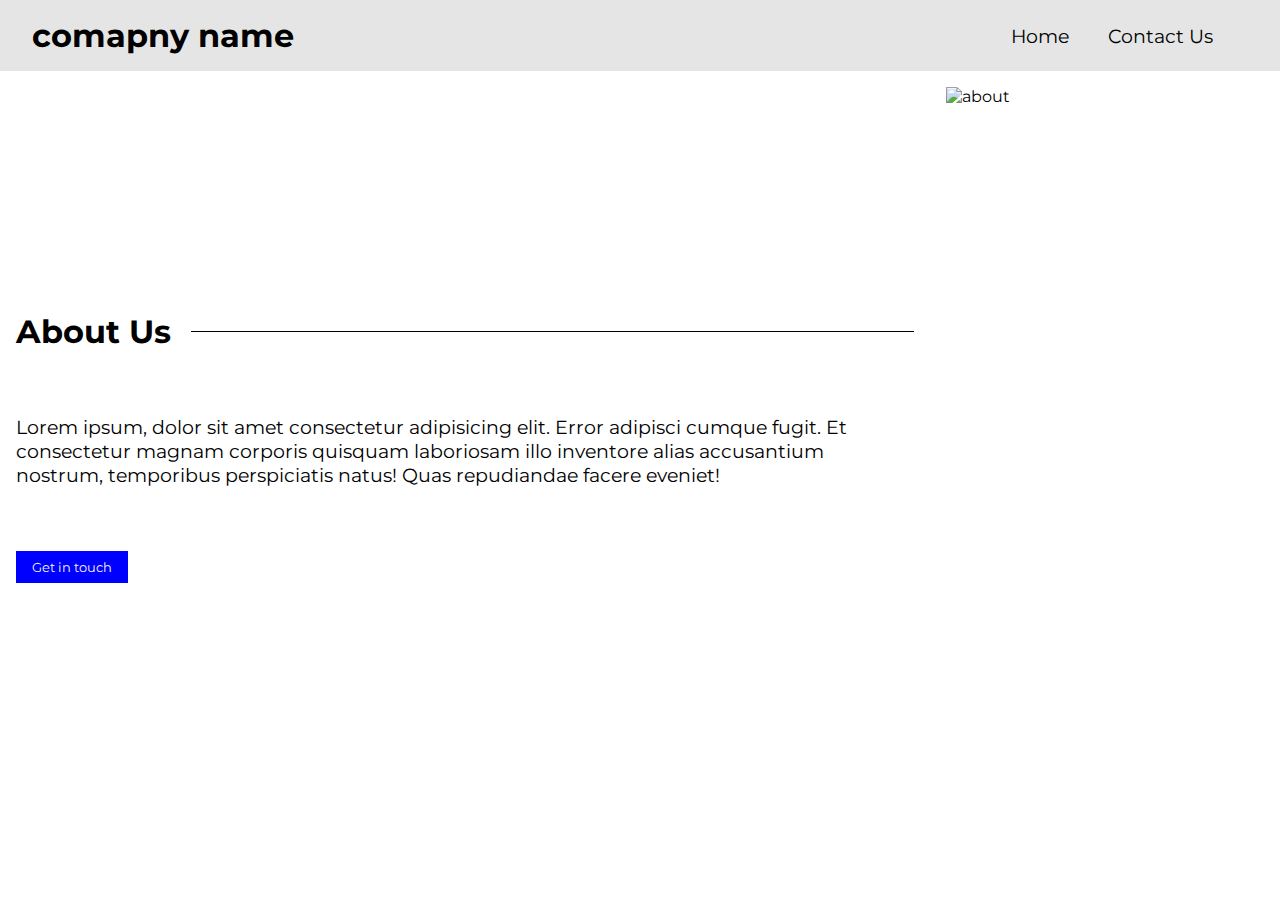
==== aboutme.html @ e720456e "Update and rename aboutUs.html to aboutme.html" ====
<!DOCTYPE html>
<html lang="en">
	<head>
		<meta charset="UTF-8" />
		<meta http-equiv="X-UA-Compatible" content="IE=edge" />
		<meta name="viewport" content="width=device-width, initial-scale=1.0" />
		<link
			href="https://fonts.googleapis.com/css2?family=Montserrat:wght@400;500&display=swap"
			rel="stylesheet"
		/>
		<link rel="stylesheet" href="style.css" />
		<!-- add your .ico icon here in href -->
		<link
			rel="icon"
			type="image/x-icon"
			href="https://img.icons8.com/color/512/copy.png"
		/>
		<title>about-us</title>
	</head>
	<body>
		<nav>
			<h1>comapny name</h1>
			<ul>
				<li>
					<a href="./index.html">Home</a>
				</li>
				<li>
					<a href="./contactme.html">Contact Us</a>
				</li>
			</ul>
		</nav>
		<section class="hero">
			<div class="hero-text">
				<h1 class="liner">About Us</h1>
				<p class="hero-para">
					Lorem ipsum, dolor sit amet consectetur adipisicing elit. Error
					adipisci cumque fugit. Et consectetur magnam corporis quisquam
					laboriosam illo inventore alias accusantium nostrum, temporibus
					perspiciatis natus! Quas repudiandae facere eveniet!
				</p>
				<button>Get in touch</button>
			</div>
			<div class="hero-img">
				<img
					src="https://unsplash.com/photos/_Fx34KeqIEw"
					alt="about"
				/>
			</div>
		</section>
	</body>
</html>
---- style.css ----
* {
	box-sizing: border-box;
	padding: 0;
	margin: 0;
	font-family: 'Montserrat', sans-serif;
}

nav {
	display: flex;
	justify-content: space-between;
	padding: 1rem 2rem;
	background: #e5e5e5;
}

ul {
	display: flex;
	list-style: none;
}
li {
	margin-right: 2rem;
	padding: 0.2rem;
	align-self: center;
}
a {
	text-decoration: none;
	color: #000;
	font-size: 1.2rem;
}
li:hover {
	background-color: #fff;
	border-radius: 0.5rem;
	transition: all 0.5s ease;
}
.hero {
	display: flex;
}
.hero-text {
	margin: auto;
	padding: 1rem;
}
h1 {
	font-size: 2rem;
}
.hero-para {
	font-size: 1.2rem;
	margin-top: 4rem;
}
button {
	margin-top: 4rem;
	background-color: blue;
	color: whitesmoke;
	padding: 0.5rem 1rem;
	border: none;
}
button:hover {
	background-color: #fff;
	color: #000;
	font-size: 1.1rem;
	transition: all 0.2s ease-in-out;
	cursor: pointer;
}
.hero-img {
	width: 65%;
	height: 80vh;
	background-size: cover;
	background-position: center;
	background-repeat: no-repeat;
	margin: 1rem;
}
img {
	width: 100%;
	height: 100%;
}

.liner {
	display: flex;
	align-items: flex-start;
	text-align: left;
}
.liner:after {
	content: '';
	flex-grow: 1;
	height: 1px;
	background: #000;
	min-width: 20px;
	margin: auto;
}
.liner:after {
	margin-left: 20px;
}

footer {
	display: flex;
	justify-content: space-between;
	flex-direction: row;
	padding: 1rem 2rem;
}
.contact-info {
	display: flex;
	justify-content: space-between;
	flex-direction: column;
	padding: 1rem 2rem;
}
.copy-right {
	padding: 1rem 2rem;
}

/* contact us page */
.contact {
	margin-top: 2rem;
}
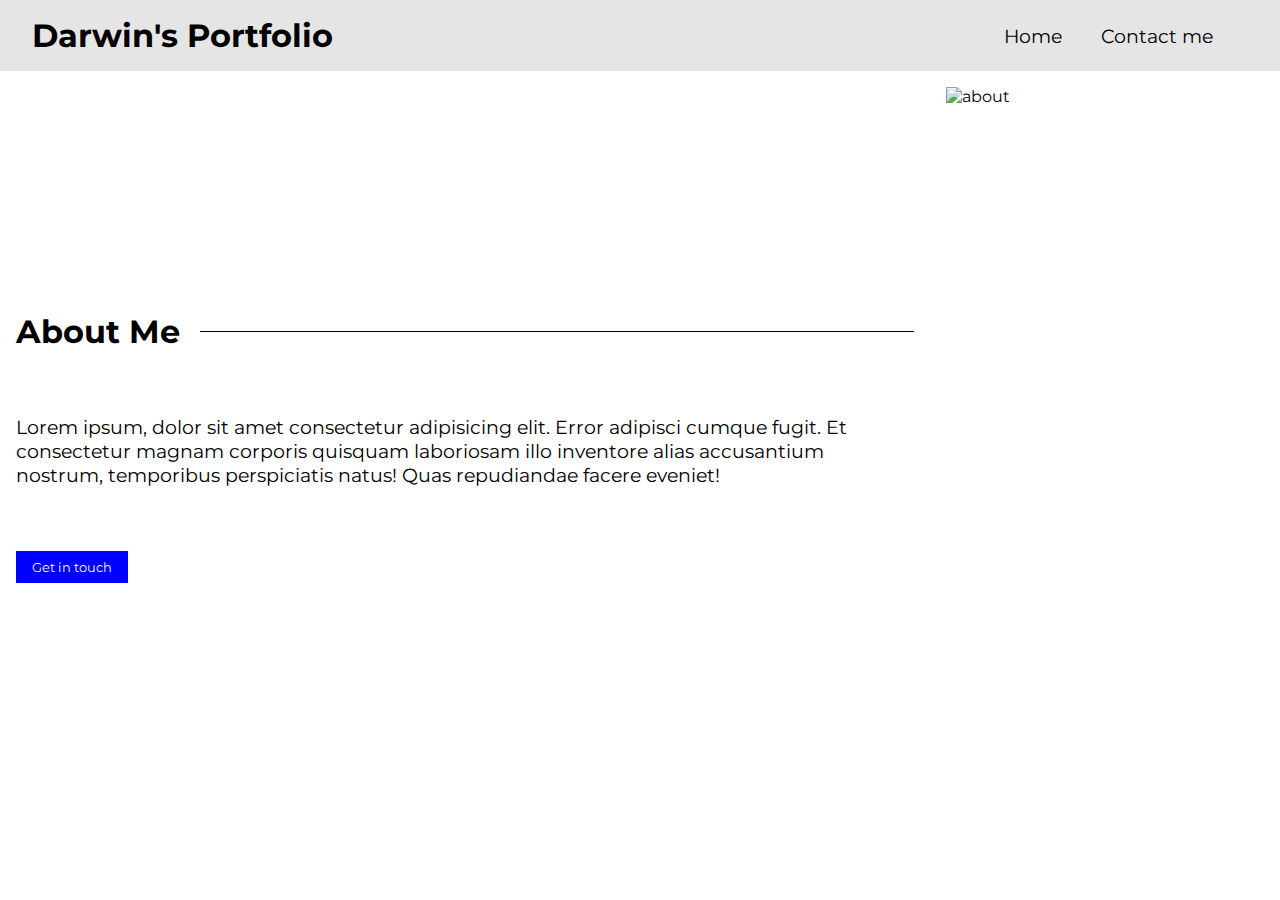
==== commit 9ae87de0: "Update aboutme.html" ====
--- a/aboutme.html
+++ b/aboutme.html
@@ -15,23 +15,23 @@
 			type="image/x-icon"
 			href="https://img.icons8.com/color/512/copy.png"
 		/>
-		<title>about-us</title>
+		<title>about-me</title>
 	</head>
 	<body>
 		<nav>
-			<h1>comapny name</h1>
+			<h1>Darwin's Portfolio</h1>
 			<ul>
 				<li>
 					<a href="./index.html">Home</a>
 				</li>
 				<li>
-					<a href="./contactme.html">Contact Us</a>
+					<a href="./contactme.html">Contact me</a>
 				</li>
 			</ul>
 		</nav>
 		<section class="hero">
 			<div class="hero-text">
-				<h1 class="liner">About Us</h1>
+				<h1 class="liner">About Me</h1>
 				<p class="hero-para">
 					Lorem ipsum, dolor sit amet consectetur adipisicing elit. Error
 					adipisci cumque fugit. Et consectetur magnam corporis quisquam
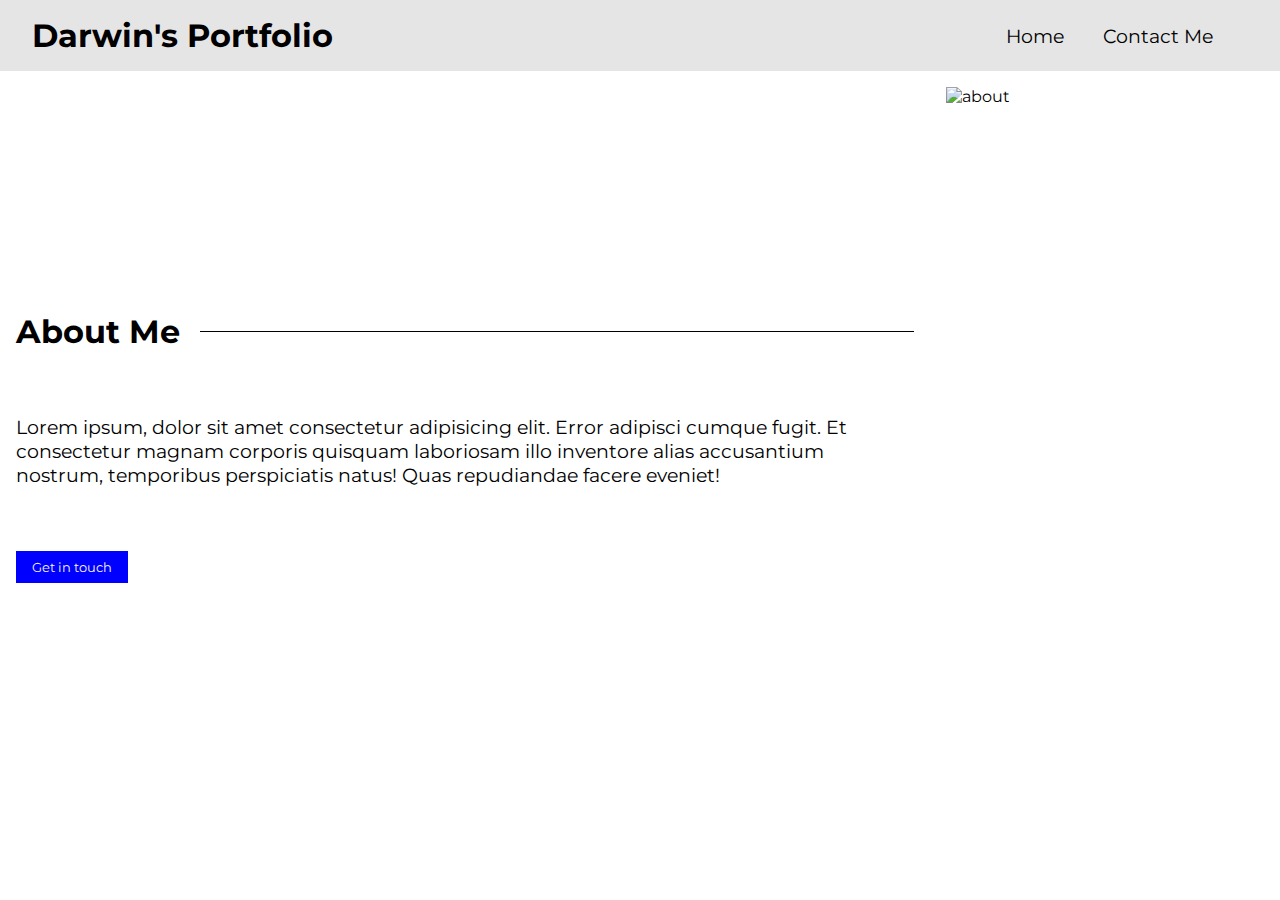
==== commit 78ad1101: "Update aboutme.html" ====
--- a/aboutme.html
+++ b/aboutme.html
@@ -9,13 +9,13 @@
 			rel="stylesheet"
 		/>
 		<link rel="stylesheet" href="style.css" />
-		<!-- add your .ico icon here in href -->
+		
 		<link
 			rel="icon"
 			type="image/x-icon"
 			href="https://img.icons8.com/color/512/copy.png"
 		/>
-		<title>about-me</title>
+		<title>About Me</title>
 	</head>
 	<body>
 		<nav>
@@ -25,7 +25,7 @@
 					<a href="./index.html">Home</a>
 				</li>
 				<li>
-					<a href="./contactme.html">Contact me</a>
+					<a href="./contactme.html">Contact Me</a>
 				</li>
 			</ul>
 		</nav>
